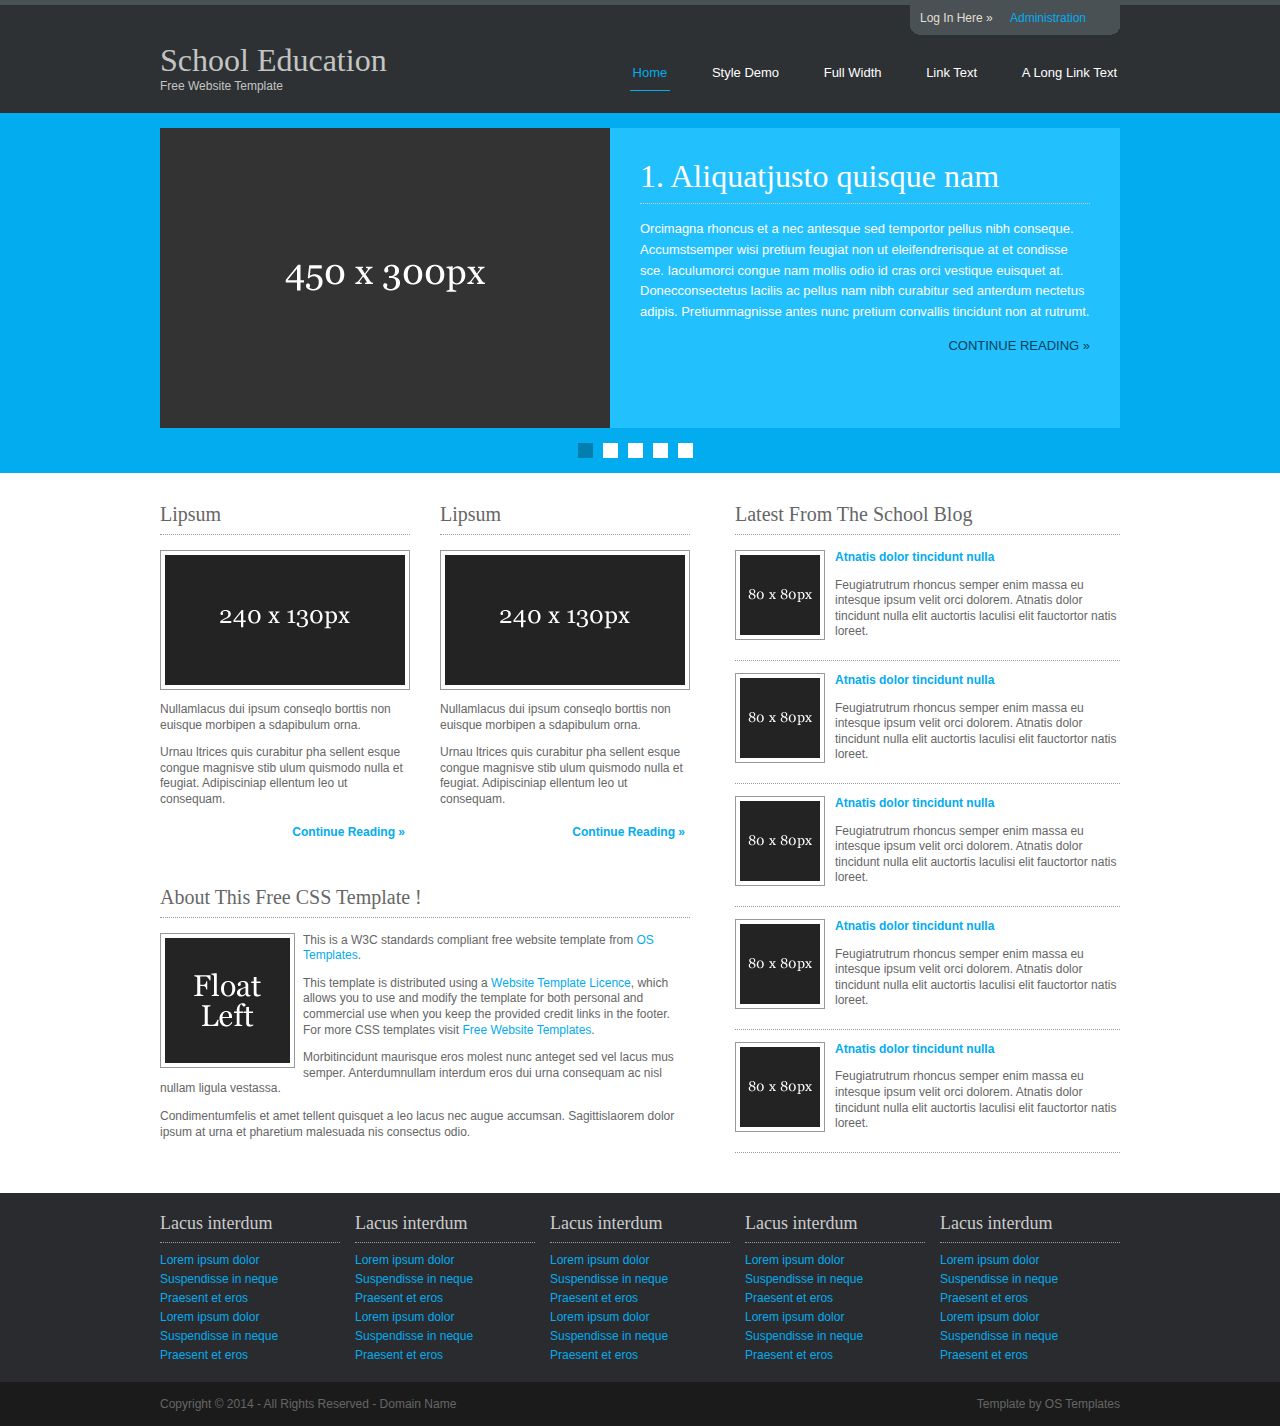
==== TemplateCV/index.html @ 2a2e2639 "Template corect" ====
<!DOCTYPE html PUBLIC "-//W3C//DTD XHTML 1.0 Transitional//EN" "http://www.w3.org/TR/xhtml1/DTD/xhtml1-transitional.dtd">
<!--
Template Name: School Education
Author: <a href="http://www.os-templates.com/">OS Templates</a>
Author URI: http://www.os-templates.com/
Licence: Free to use under our free template licence terms
Licence URI: http://www.os-templates.com/template-terms
-->
<html xmlns="http://www.w3.org/1999/xhtml">
<head>
<title>School Education</title>
<meta http-equiv="Content-Type" content="text/html; charset=iso-8859-1" />
<link rel="stylesheet" href="layout/styles/layout.css" type="text/css" />
<script type="text/javascript" src="layout/scripts/jquery.min.js"></script>
<script type="text/javascript" src="layout/scripts/jquery.slidepanel.setup.js"></script>
<!-- Homepage Only Scripts -->
<script type="text/javascript" src="layout/scripts/jquery.cycle.min.js"></script>
<script type="text/javascript">
$(function() {
    $('#featured_slide').after('<div id="fsn"><ul id="fs_pagination">').cycle({
        timeout: 5000,
        fx: 'fade',
        pager: '#fs_pagination',
        pause: 1,
        pauseOnPagerHover: 0
    });
});
</script>
<!-- End Homepage Only Scripts -->
</head>
<body>
<div class="wrapper col0">
  <div id="topbar">
    <div id="slidepanel">
      <div class="topbox">
        <h2>Nullamlacus dui ipsum</h2>
        <p>Nullamlacus dui ipsum conseque loborttis non euisque morbi penas dapibulum orna. Urnaultrices quis curabitur phasellentesque congue magnis vestibulum quismodo nulla et feugiat. Adipisciniapellentum leo ut consequam ris felit elit id nibh sociis malesuada.</p>
        <p class="readmore"><a href="#">Continue Reading &raquo;</a></p>
      </div>
      <div class="topbox">
        <h2>Teachers Login Here</h2>
        <form action="#" method="post">
          <fieldset>
            <legend>Teachers Login Form</legend>
            <label for="teachername">Username:
              <input type="text" name="teachername" id="teachername" value="" />
            </label>
            <label for="teacherpass">Password:
              <input type="password" name="teacherpass" id="teacherpass" value="" />
            </label>
            <label for="teacherremember">
              <input class="checkbox" type="checkbox" name="teacherremember" id="teacherremember" checked="checked" />
              Remember me</label>
            <p>
              <input type="submit" name="teacherlogin" id="teacherlogin" value="Login" />
              &nbsp;
              <input type="reset" name="teacherreset" id="teacherreset" value="Reset" />
            </p>
          </fieldset>
        </form>
      </div>
      <div class="topbox last">
        <h2>Pupils Login Here</h2>
        <form action="#" method="post">
          <fieldset>
            <legend>Pupils Login Form</legend>
            <label for="pupilname">Username:
              <input type="text" name="pupilname" id="pupilname" value="" />
            </label>
            <label for="pupilpass">Password:
              <input type="password" name="pupilpass" id="pupilpass" value="" />
            </label>
            <label for="pupilremember">
              <input class="checkbox" type="checkbox" name="pupilremember" id="pupilremember" checked="checked" />
              Remember me</label>
            <p>
              <input type="submit" name="pupillogin" id="pupillogin" value="Login" />
              &nbsp;
              <input type="reset" name="pupilreset" id="pupilreset" value="Reset" />
            </p>
          </fieldset>
        </form>
      </div>
      <br class="clear" />
    </div>
    <div id="loginpanel">
      <ul>
        <li class="left">Log In Here &raquo;</li>
        <li class="right" id="toggle"><a id="slideit" href="#slidepanel">Administration</a><a id="closeit" style="display: none;" href="#slidepanel">Close Panel</a></li>
      </ul>
    </div>
    <br class="clear" />
  </div>
</div>
<!-- ####################################################################################################### -->
<div class="wrapper col1">
  <div id="header">
    <div id="logo">
      <h1><a href="index.html">School Education</a></h1>
      <p>Free Website Template</p>
    </div>
    <div id="topnav">
      <ul>
        <li class="active"><a href="index.html">Home</a></li>
        <li><a href="pages/style-demo.html">Style Demo</a></li>
        <li><a href="pages/full-width.html">Full Width</a></li>
        <li><a href="#">Link Text</a></li>
        <li class="last"><a href="#">A Long Link Text</a></li>
      </ul>
    </div>
    <br class="clear" />
  </div>
</div>
<!-- ####################################################################################################### -->
<div class="wrapper col2">
  <div id="featured_slide">
    <div class="featured_box"><a href="#"><img src="images/demo/450x300.gif" alt="" /></a>
      <div class="floater">
        <h2>1. Aliquatjusto quisque nam</h2>
        <p>Orcimagna rhoncus et a nec antesque sed temportor pellus nibh conseque. Accumstsemper wisi pretium feugiat non ut eleifendrerisque at et condisse sce. Iaculumorci congue nam mollis odio id cras orci vestique euisquet at. Donecconsectetus lacilis ac pellus nam nibh curabitur sed anterdum nectetus adipis. Pretiummagnisse antes nunc pretium convallis tincidunt non at rutrumt.</p>
        <p class="readmore"><a href="#">Continue Reading &raquo;</a></p>
      </div>
    </div>
    <div class="featured_box"><a href="#"><img src="images/demo/450x300.gif" alt="" /></a>
      <div class="floater">
        <h2>2. Aliquatjusto quisque nam</h2>
        <p>Duisvest lacus pellus purus temper maurisus et sodalesuada loreet sapiente et. Quissociis magnisl orci dui nulla ut antesque malesuada sed pede et. Idlacus ridiculisi nec cursus enim ac tur urnar nunc pellus pellenterdum. Necelisi aliquat curabiturpiscing semportortor sed et velit convallis quat adipiscing cursus. Rutrumeget id ipsum et sed maurisuspendimentum auctor siti.</p>
        <p class="readmore"><a href="#">Continue Reading &raquo;</a></p>
      </div>
    </div>
    <div class="featured_box"><a href="#"><img src="images/demo/450x300.gif" alt="" /></a>
      <div class="floater">
        <h2>3. Dapiensociis temper donec</h2>
        <p>Pharetiumurna habitur et enim pellentesque phasellus aliquam nunc quis justo nam. Lobortororci dapibulum ac intesquet ut id sed intesque nec alique congue. Liberoaenec vest maurisus libero pede nisl ligula cursus vitae dis metus. Aeneanaccumsan orci nasce ac pulvinare enim tor quis antesque cumsan in. Justomontesque sem ac dolor iaculum dolor orci elit lacus et vestibulum.</p>
        <p class="readmore"><a href="#">Continue Reading &raquo;</a></p>
      </div>
    </div>
    <div class="featured_box"><a href="#"><img src="images/demo/450x300.gif" alt="" /></a>
      <div class="floater">
        <h2>4. Dapiensociis temper donec</h2>
        <p>Pharetiumurna habitur et enim pellentesque phasellus aliquam nunc quis justo nam. Lobortororci dapibulum ac intesquet ut id sed intesque nec alique congue. Liberoaenec vest maurisus libero pede nisl ligula cursus vitae dis metus. Aeneanaccumsan orci nasce ac pulvinare enim tor quis antesque cumsan in. Justomontesque sem ac dolor iaculum dolor orci elit lacus et vestibulum.</p>
        <p class="readmore"><a href="#">Continue Reading &raquo;</a></p>
      </div>
    </div>
    <div class="featured_box"><a href="#"><img src="images/demo/450x300.gif" alt="" /></a>
      <div class="floater">
        <h2>5. Nullain convallis ris elis</h2>
        <p>Nullamcorpervivamus nisl in sed adipit donec feugiat lor vel velit volutpat. Wisihabitur diculisi ac curabitur cursuspendreris sociis sed eger ipsum condisse laculis. Curabiturid non eu curabitae nibh por nullamcorper at nibh elis fring. Vestnibh congue praesenenatis justo et maecenasceleifend senterdum malesuada at dolor amet. Turisristibulum curabitae eros leo at interd.</p>
        <p class="readmore"><a href="#">Continue Reading &raquo;</a></p>
      </div>
    </div>
  </div>
</div>
<!-- ####################################################################################################### -->
<div class="wrapper col3">
  <div id="homecontent">
    <div class="fl_left">
      <div class="column2">
        <ul>
          <li>
            <h2>Lipsum</h2>
            <div class="imgholder"><img src="images/demo/240x130.gif" alt="" /></div>
            <p>Nullamlacus dui ipsum conseqlo borttis non euisque morbipen a sdapibulum orna.</p>
            <p>Urnau ltrices quis curabitur pha sellent esque congue magnisve stib ulum quismodo nulla et feugiat. Adipisciniap ellentum leo ut consequam.</p>
            <p class="readmore"><a href="#">Continue Reading &raquo;</a></p>
          </li>
          <li class="last">
            <h2>Lipsum</h2>
            <div class="imgholder"><img src="images/demo/240x130.gif" alt="" /></div>
            <p>Nullamlacus dui ipsum conseqlo borttis non euisque morbipen a sdapibulum orna.</p>
            <p>Urnau ltrices quis curabitur pha sellent esque congue magnisve stib ulum quismodo nulla et feugiat. Adipisciniap ellentum leo ut consequam.</p>
            <p class="readmore"><a href="#">Continue Reading &raquo;</a></p>
          </li>
        </ul>
        <br class="clear" />
      </div>
      <div class="column2">
        <h2>About This Free CSS Template !</h2>
        <img class="imgl" src="images/demo/imgl.gif" alt="" />
        <p>This is a W3C standards compliant free website template from <a href="http://www.os-templates.com/">OS Templates</a>.</p>
        <p>This template is distributed using a <a href="http://www.os-templates.com/template-terms">Website Template Licence</a>, which allows you to use and modify the template for both personal and commercial use when you keep the provided credit links in the footer. For more CSS templates visit <a href="http://www.os-templates.com/">Free Website Templates</a>.</p>
        <p>Morbitincidunt maurisque eros molest nunc anteget sed vel lacus mus semper. Anterdumnullam interdum eros dui urna consequam ac nisl nullam ligula vestassa.</p>
        <p>Condimentumfelis et amet tellent quisquet a leo lacus nec augue accumsan. Sagittislaorem dolor ipsum at urna et pharetium malesuada nis consectus odio.</p>
      </div>
    </div>
    <div class="fl_right">
      <h2>Latest From The School Blog</h2>
      <ul>
        <li>
          <div class="imgholder"><a href="#"><img src="images/demo/80x80.gif" alt="" /></a></div>
          <p><strong><a href="#">Atnatis dolor tincidunt nulla</a></strong></p>
          <p>Feugiatrutrum rhoncus semper enim massa eu intesque ipsum velit orci dolorem. Atnatis dolor tincidunt nulla elit auctortis laculisi elit fauctortor natis loreet.</p>
        </li>
        <li>
          <div class="imgholder"><a href="#"><img src="images/demo/80x80.gif" alt="" /></a></div>
          <p><strong><a href="#">Atnatis dolor tincidunt nulla</a></strong></p>
          <p>Feugiatrutrum rhoncus semper enim massa eu intesque ipsum velit orci dolorem. Atnatis dolor tincidunt nulla elit auctortis laculisi elit fauctortor natis loreet.</p>
        </li>
        <li>
          <div class="imgholder"><a href="#"><img src="images/demo/80x80.gif" alt="" /></a></div>
          <p><strong><a href="#">Atnatis dolor tincidunt nulla</a></strong></p>
          <p>Feugiatrutrum rhoncus semper enim massa eu intesque ipsum velit orci dolorem. Atnatis dolor tincidunt nulla elit auctortis laculisi elit fauctortor natis loreet.</p>
        </li>
        <li>
          <div class="imgholder"><a href="#"><img src="images/demo/80x80.gif" alt="" /></a></div>
          <p><strong><a href="#">Atnatis dolor tincidunt nulla</a></strong></p>
          <p>Feugiatrutrum rhoncus semper enim massa eu intesque ipsum velit orci dolorem. Atnatis dolor tincidunt nulla elit auctortis laculisi elit fauctortor natis loreet.</p>
        </li>
        <li class="last">
          <div class="imgholder"><a href="#"><img src="images/demo/80x80.gif" alt="" /></a></div>
          <p><strong><a href="#">Atnatis dolor tincidunt nulla</a></strong></p>
          <p>Feugiatrutrum rhoncus semper enim massa eu intesque ipsum velit orci dolorem. Atnatis dolor tincidunt nulla elit auctortis laculisi elit fauctortor natis loreet.</p>
        </li>
      </ul>
    </div>
    <br class="clear" />
  </div>
</div>
<!-- ####################################################################################################### -->
<div class="wrapper col4">
  <div id="footer">
    <div class="footbox">
      <h2>Lacus interdum</h2>
      <ul>
        <li><a href="#">Lorem ipsum dolor</a></li>
        <li><a href="#">Suspendisse in neque</a></li>
        <li><a href="#">Praesent et eros</a></li>
        <li><a href="#">Lorem ipsum dolor</a></li>
        <li><a href="#">Suspendisse in neque</a></li>
        <li class="last"><a href="#">Praesent et eros</a></li>
      </ul>
    </div>
    <div class="footbox">
      <h2>Lacus interdum</h2>
      <ul>
        <li><a href="#">Lorem ipsum dolor</a></li>
        <li><a href="#">Suspendisse in neque</a></li>
        <li><a href="#">Praesent et eros</a></li>
        <li><a href="#">Lorem ipsum dolor</a></li>
        <li><a href="#">Suspendisse in neque</a></li>
        <li class="last"><a href="#">Praesent et eros</a></li>
      </ul>
    </div>
    <div class="footbox">
      <h2>Lacus interdum</h2>
      <ul>
        <li><a href="#">Lorem ipsum dolor</a></li>
        <li><a href="#">Suspendisse in neque</a></li>
        <li><a href="#">Praesent et eros</a></li>
        <li><a href="#">Lorem ipsum dolor</a></li>
        <li><a href="#">Suspendisse in neque</a></li>
        <li class="last"><a href="#">Praesent et eros</a></li>
      </ul>
    </div>
    <div class="footbox">
      <h2>Lacus interdum</h2>
      <ul>
        <li><a href="#">Lorem ipsum dolor</a></li>
        <li><a href="#">Suspendisse in neque</a></li>
        <li><a href="#">Praesent et eros</a></li>
        <li><a href="#">Lorem ipsum dolor</a></li>
        <li><a href="#">Suspendisse in neque</a></li>
        <li class="last"><a href="#">Praesent et eros</a></li>
      </ul>
    </div>
    <div class="footbox last">
      <h2>Lacus interdum</h2>
      <ul>
        <li><a href="#">Lorem ipsum dolor</a></li>
        <li><a href="#">Suspendisse in neque</a></li>
        <li><a href="#">Praesent et eros</a></li>
        <li><a href="#">Lorem ipsum dolor</a></li>
        <li><a href="#">Suspendisse in neque</a></li>
        <li class="last"><a href="#">Praesent et eros</a></li>
      </ul>
    </div>
    <br class="clear" />
  </div>
</div>
<!-- ####################################################################################################### -->
<div class="wrapper col5">
  <div id="copyright">
    <p class="fl_left">Copyright &copy; 2014 - All Rights Reserved - <a href="#">Domain Name</a></p>
    <p class="fl_right">Template by <a target="_blank" href="http://www.os-templates.com/" title="Free Website Templates">OS Templates</a></p>
    <br class="clear" />
  </div>
</div>
</body>
</html>
---- TemplateCV/layout/styles/layout.css ----
@charset "utf-8";
/*
Template Name: School Education
Author: <a href="http://www.os-templates.com/">OS Templates</a>
Author URI: http://www.os-templates.com/
Licence: Free to use under our free template licence terms
Licence URI: http://www.os-templates.com/template-terms
File: Layout CSS
*/

@import url("navi.css");
@import url("forms.css");
@import url("tables.css");
@import url("featured_slide.css");
@import url("loginslider.css");

html{overflow-y:scroll;}
body{margin:0; padding:0; font-size:12px; font-family:verdana, Arial, Helvetica, sans-serif; color:#333333; background-color:#FFFFFF;}

.justify{text-align:justify;}
.bold{font-weight:bold;}
.center{text-align:center;}
.right{text-align:right;}
.nostart{margin:0; padding:0; list-style-type:none;}

.clear{clear:both;}
br.clear{clear:both; margin-top:-15px;}

a{outline:none; text-decoration:none;}

.fl_left, .imgl{float:left;}
.fl_right, .imgr{float:right;}

img{display:block; margin:0; padding:0; border:none;}
.imgl, .imgr{border:1px solid #999999; padding:5px;}
.imgl{margin:0 8px 8px 0; clear:left;}
.imgr{margin:0 0 8px 8px; clear:right;}

/* ----------------------------------------------Wrapper------------------------------------- */

div.wrapper{display:block; width:100%; margin:0; text-align:left;}
div.wrapper h1, div.wrapper h2, div.wrapper h3, div.wrapper h4, div.wrapper h5, div.wrapper h6{margin:0; padding:0; font-size:20px; font-weight:normal; line-height:normal; font-family:Georgia, "Times New Roman", Times, serif;}
.col0{color:#FFFFFF; background-color:#2D3134; border-top:5px solid #4A5155;}
.col1, .col1 a{color:#C4C5C3; background-color:#2D3134;}
.col2{color:#FFFFFF; background-color:#02ACEE; padding:15px 0}
.col3{color:#666666; background-color:#FFFFFF;}
.col3 a{color:#02ACEE; background-color:#FFFFFF;}
.col4{color:#CCCCCC; background-color:#2A2B2F;}
.col4 a{color:#02ACEE; background-color:#2A2B2F;}
.col5, .col5 a{color:#666666; background-color:#1B1B1B;}

/* ----------------------------------------------Generalise------------------------------------- */

#header, #topbar, #topnav, #breadcrumb, #homecontent, #container, #footer, #copyright{display:block; position:relative; width:960px; margin:0 auto;}

/* ----------------------------------------------Header------------------------------------- */

#header{padding:0 0 20px 0;}
#header #logo{display:block; float:left; width:300px; margin-top:7px; overflow:hidden;}
#header #logo h1, #header p, #header ul{margin:0; padding:0; list-style:none; line-height:normal;}
#header #logo h1{font-size:32px;}

/* ----------------------------------------------BreadCrumb------------------------------------- */

#breadcrumb a{color:#FFFFFF; background-color:#02ACEE;}
#breadcrumb ul{margin:0; padding:0; list-style:none;}
#breadcrumb ul li{display:inline;}
#breadcrumb ul li.current a{text-decoration:underline;}

/* ----------------------------------------------Container------------------------------------- */

#container{padding:20px 0;}
#container h1, #container h2, #container h3, #container h4, #container h5, #container h6, #homecontent h2{font-size:20px; margin:0 0 15px 0; padding-bottom:8px; color:#666666; background-color:#FFFFFF; border-bottom:1px dotted #999999;}

/* ----------------------------------------------Homepage------------------------------------- */

#homecontent{padding:30px 0; line-height:1.3em;}
#homecontent img{padding:4px; border:1px solid #999999;}
#homecontent ul{margin:0; padding:0; list-style:none;}
#homecontent p.readmore{font-weight:bold; text-align:right;}

/* Left Column */

#homecontent .fl_left{display:block; float:left; width:530px;}
#homecontent .fl_left .column2{display:block; width:530px;}
#homecontent .fl_left li{display:block; float:left; width:250px; margin:0 30px 30px 0; padding:0;}
#homecontent .fl_left li.last{margin-right:0;}
#homecontent .fl_left p.readmore{display:block; width:240px; padding:5px; text-align:right; line-height:normal; font-weight:bold;}

/* Right Column */

#homecontent .fl_right{display:block; float:right; width:385px;}
#homecontent .fl_right li{display:block; width:385px; margin:0 0 10px 0; padding:0 0 8px 0; border-bottom:1px dotted #999999;}
#homecontent .fl_right img{float:left; width:80px; height:80px; margin:0 10px 0 0;}

/* ----------------------------------------------Content------------------------------------- */

#content{display:block; float:left; width:600px;}

/* Comments */

#comments{margin-bottom:40px;}
#comments .commentlist{margin:0; padding:0;}
#comments .commentlist ul{margin:0; padding:0; list-style:none;}
#comments .commentlist li.comment_odd, #comments .commentlist li.comment_even{margin:0 0 10px 0; padding:15px; list-style:none;}
#comments .commentlist li.comment_odd{color:#666666; background-color:#F7F7F7;}
#comments .commentlist li.comment_odd a{color:#02ACEE; background-color:#F7F7F7;}
#comments .commentlist li.comment_even{color:#666666; background-color:#E8E8E8;}
#comments .commentlist li.comment_even a{color:#02ACEE; background-color:#E8E8E8;}
#comments .commentlist .author .name{font-weight:bold;}
#comments .commentlist .submitdate{font-size:smaller;}
#comments .commentlist p{margin:10px 5px 10px 0; padding:0; font-weight:normal; text-transform:none;}
#comments .commentlist li .avatar{float:right; border:1px solid #EEEEEE; margin:0 0 0 10px;}

/* ----------------------------------------------Column------------------------------------- */

#column{display:block; float:right; width:300px;}
#column .holder, #column #featured{display:block; width:300px; margin-bottom:20px;}
#column .holder h2.title{display:block; width:100%; height:65px; margin:0; padding:15px 0 0 0; font-size:20px; line-height:normal; border-bottom:1px dotted #999999;}
#column .holder h2.title img{float:left; margin:-15px 8px 0 0; padding:5px; border:1px solid #999999;}
#column div.imgholder{display:block; width:290px; margin:0 0 10px 0; padding:4px; border:1px solid #CCCCCC;}
#column .holder p.readmore{display:block; width:100%; font-weight:bold; text-align:right; line-height:normal;}

/* Featured Block */

#column #featured ul, #column #featured h2, #column #featured p{margin:0; padding:0; list-style:none; color:#666666; background-color:#F9F9F9;}
#column #featured a{color:#02ACEE; background-color:#F9F9F9;}
#column #featured li{display:block; width:250px; margin:0; padding:20px 25px; color:#666666; background-color:#F9F9F9;}
#column #featured li p.imgholder{display:block; width:240px; height:90px; margin:20px 0 15px 0; padding:4px; border:1px solid #CCCCCC;}
#column #featured li h2{margin:0; padding:0 0 8px 0; font-weight:normal; font-family:Georgia, "Times New Roman", Times, serif; line-height:normal; border-bottom:1px dotted #999999;}
#column #featured p.readmore{display:block; width:100%; margin-top:15px; font-weight:bold; text-align:right; line-height:normal;}
#column #latestnews{display:block; width:100%; margin:0; padding:0; list-style:none;}
#column #latestnews li{display:block; margin:0 0 20px 0; padding:0 0 15px 0; border-bottom:1px dotted #CCCCCC;}
#column #latestnews li.last{margin-bottom:0;}
#column #latestnews p{margin:0 0 5px 0; padding:0;}
#column #latestnews p.readmore{margin:0; padding:0;}
#column #latestnews .imgl{margin:0 10px 10px 0; padding:4px;}

/* ----------------------------------------------Footer------------------------------------- */

#footer{padding:20px 0;}
#footer h2, #footer p, #footer ul, #footer a{margin:0; padding:0; font-weight:normal; list-style:none; line-height:normal;}
#footer h2{font-size:18px; font-weight:normal; margin-bottom:10px; padding-bottom:8px; border-bottom:1px dotted #999999;}
#footer li{margin-bottom:5px;}
#footer .footbox{display:block; float:left; width:180px; margin:0 15px 0 0; padding:0;}
#footer .last{margin:0;}

/* ----------------------------------------------Copyright------------------------------------- */

#copyright{padding:15px 0;}
#copyright p{margin:0; padding:0;}
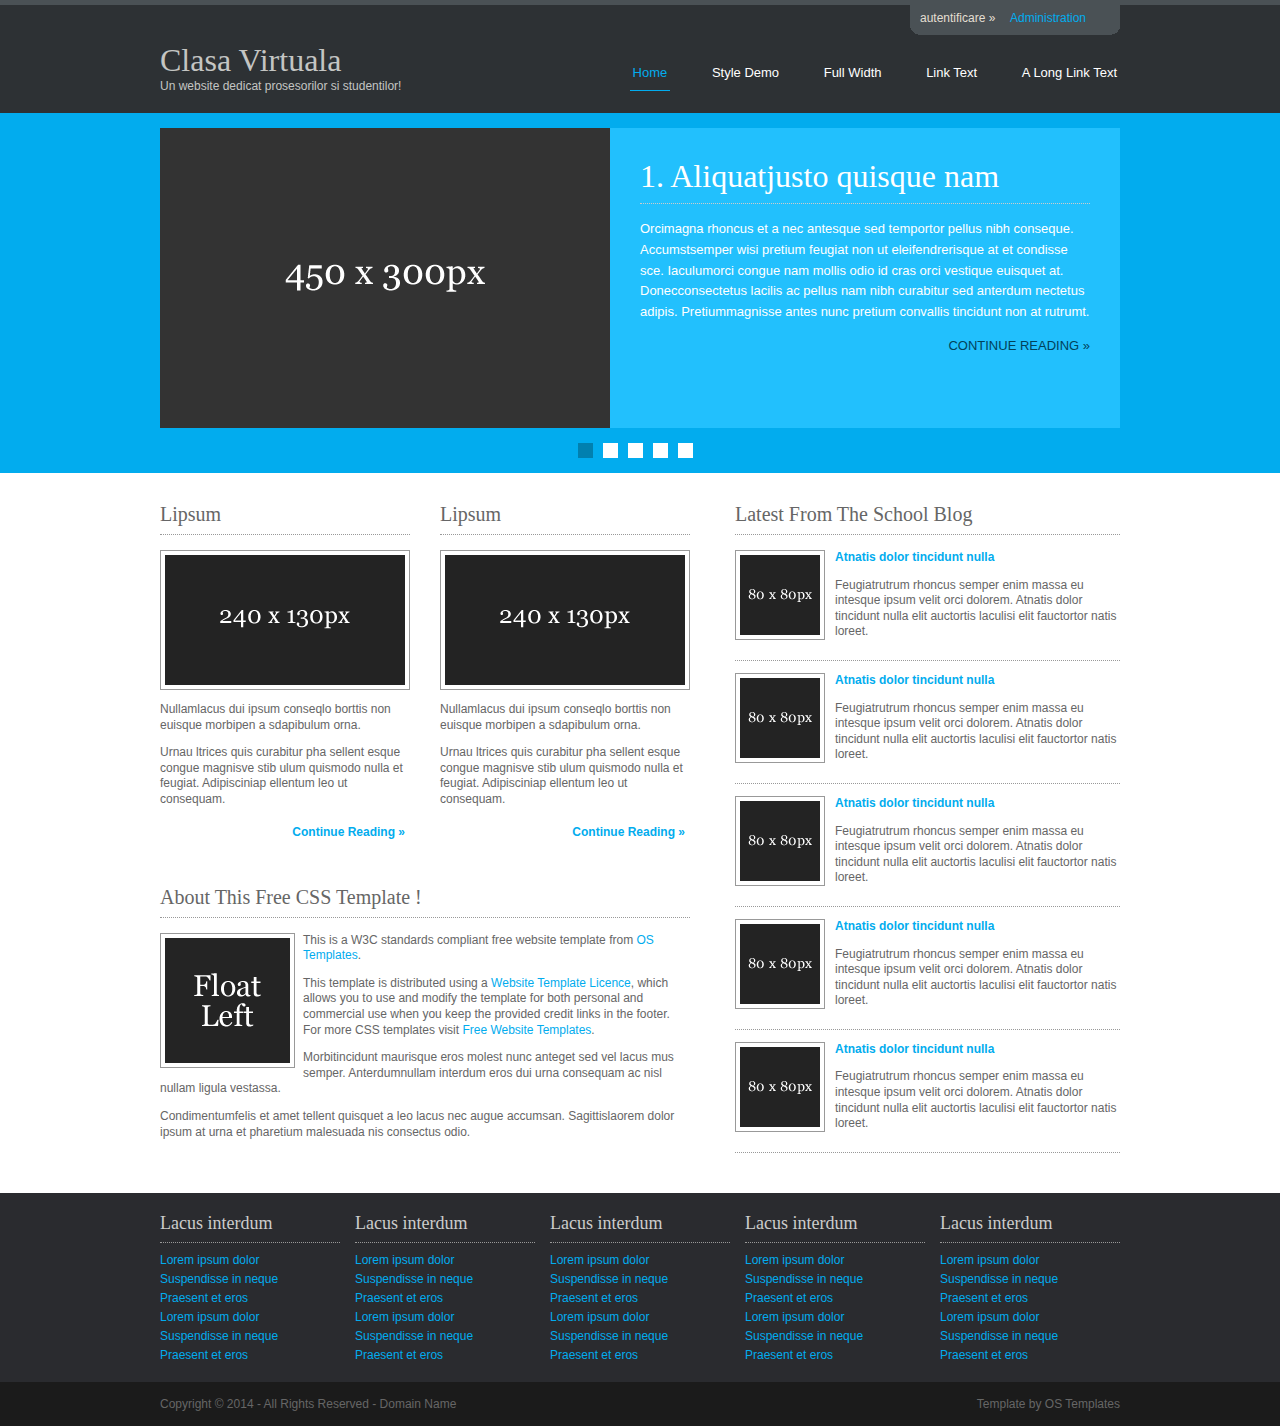
==== commit 753685cf: "index modif" ====
--- a/TemplateCV/index.html
+++ b/TemplateCV/index.html
@@ -8,7 +8,7 @@
 -->
 <html xmlns="http://www.w3.org/1999/xhtml">
 <head>
-<title>School Education</title>
+<title>Clasa Virtuala</title>
 <meta http-equiv="Content-Type" content="text/html; charset=iso-8859-1" />
 <link rel="stylesheet" href="layout/styles/layout.css" type="text/css" />
 <script type="text/javascript" src="layout/scripts/jquery.min.js"></script>
@@ -38,14 +38,14 @@
         <p class="readmore"><a href="#">Continue Reading &raquo;</a></p>
       </div>
       <div class="topbox">
-        <h2>Teachers Login Here</h2>
+        <h2>Autentificare Profesor</h2>
         <form action="#" method="post">
           <fieldset>
-            <legend>Teachers Login Form</legend>
-            <label for="teachername">Username:
+            <legend>Autentificare Form Profesor</legend>
+            <label for="teachername">Id:
               <input type="text" name="teachername" id="teachername" value="" />
             </label>
-            <label for="teacherpass">Password:
+            <label for="teacherpass">Parola:
               <input type="password" name="teacherpass" id="teacherpass" value="" />
             </label>
             <label for="teacherremember">
@@ -60,14 +60,14 @@
         </form>
       </div>
       <div class="topbox last">
-        <h2>Pupils Login Here</h2>
+        <h2>Autentificare Student</h2>
         <form action="#" method="post">
           <fieldset>
-            <legend>Pupils Login Form</legend>
-            <label for="pupilname">Username:
+            <legend>Autentificare Form Student</legend>
+            <label for="pupilname">Id:
               <input type="text" name="pupilname" id="pupilname" value="" />
             </label>
-            <label for="pupilpass">Password:
+            <label for="pupilpass">Parola:
               <input type="password" name="pupilpass" id="pupilpass" value="" />
             </label>
             <label for="pupilremember">
@@ -85,7 +85,7 @@
     </div>
     <div id="loginpanel">
       <ul>
-        <li class="left">Log In Here &raquo;</li>
+        <li class="left">autentificare &raquo;</li>
         <li class="right" id="toggle"><a id="slideit" href="#slidepanel">Administration</a><a id="closeit" style="display: none;" href="#slidepanel">Close Panel</a></li>
       </ul>
     </div>
@@ -96,8 +96,8 @@
 <div class="wrapper col1">
   <div id="header">
     <div id="logo">
-      <h1><a href="index.html">School Education</a></h1>
-      <p>Free Website Template</p>
+      <h1><a href="index.html">Clasa Virtuala</a></h1>
+      <p>Un website dedicat prosesorilor si studentilor!</p>
     </div>
     <div id="topnav">
       <ul>
